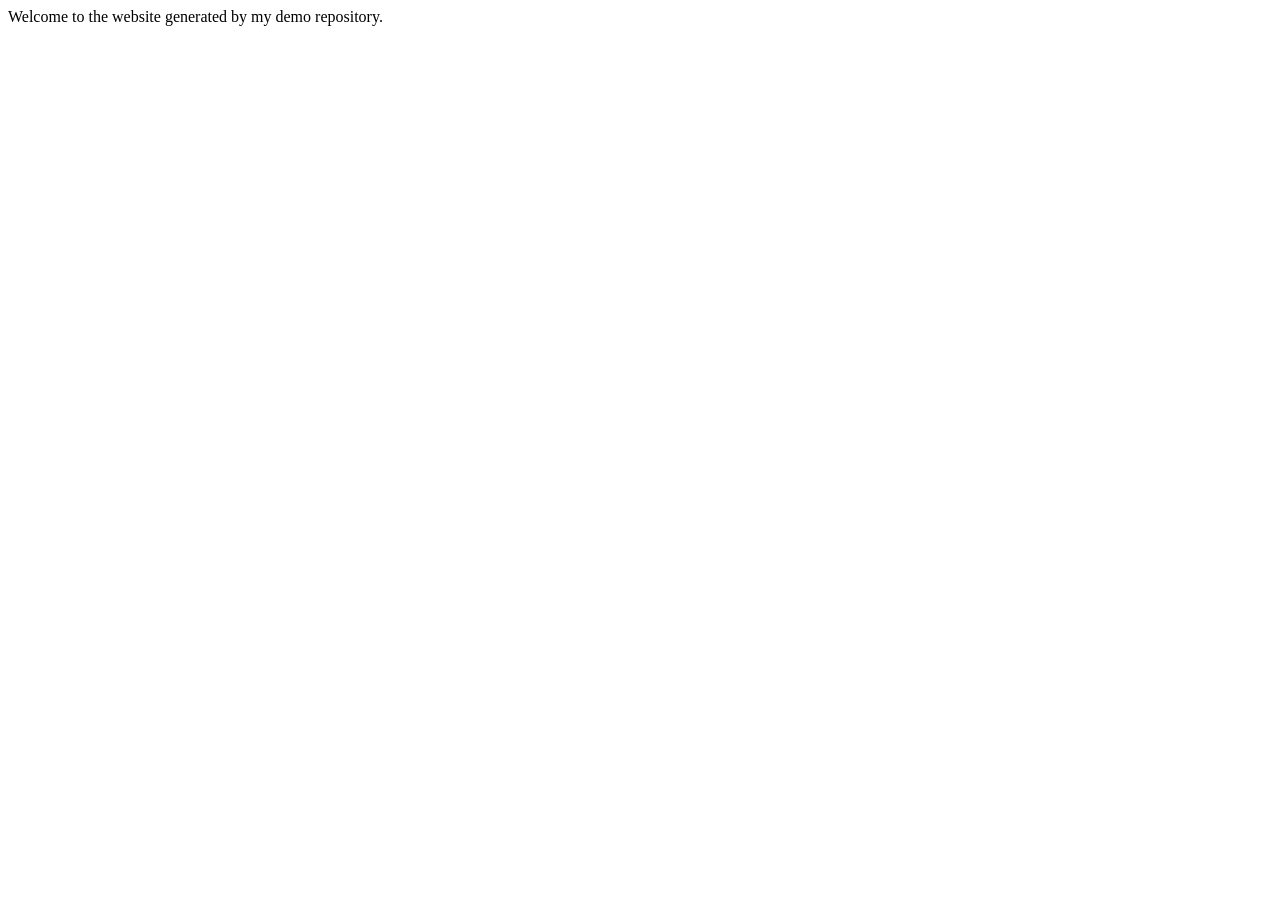
==== index.html @ c02d6800 "fix:(aurap) se cambio el idioma en index.html" ====
<!DOCTYPE html>
<html lang="fr">
<head>
    <meta charset="UTF-8">
    <meta name="viewport" content="width=device-width, initial-scale=1.0">
    <title>DIA 2t</title>
    <link rel="stylesheet" href="./">
</head>
<body>
    
</body>
</html><hth1>Welcome to the website generated by my demo repository.</h1>
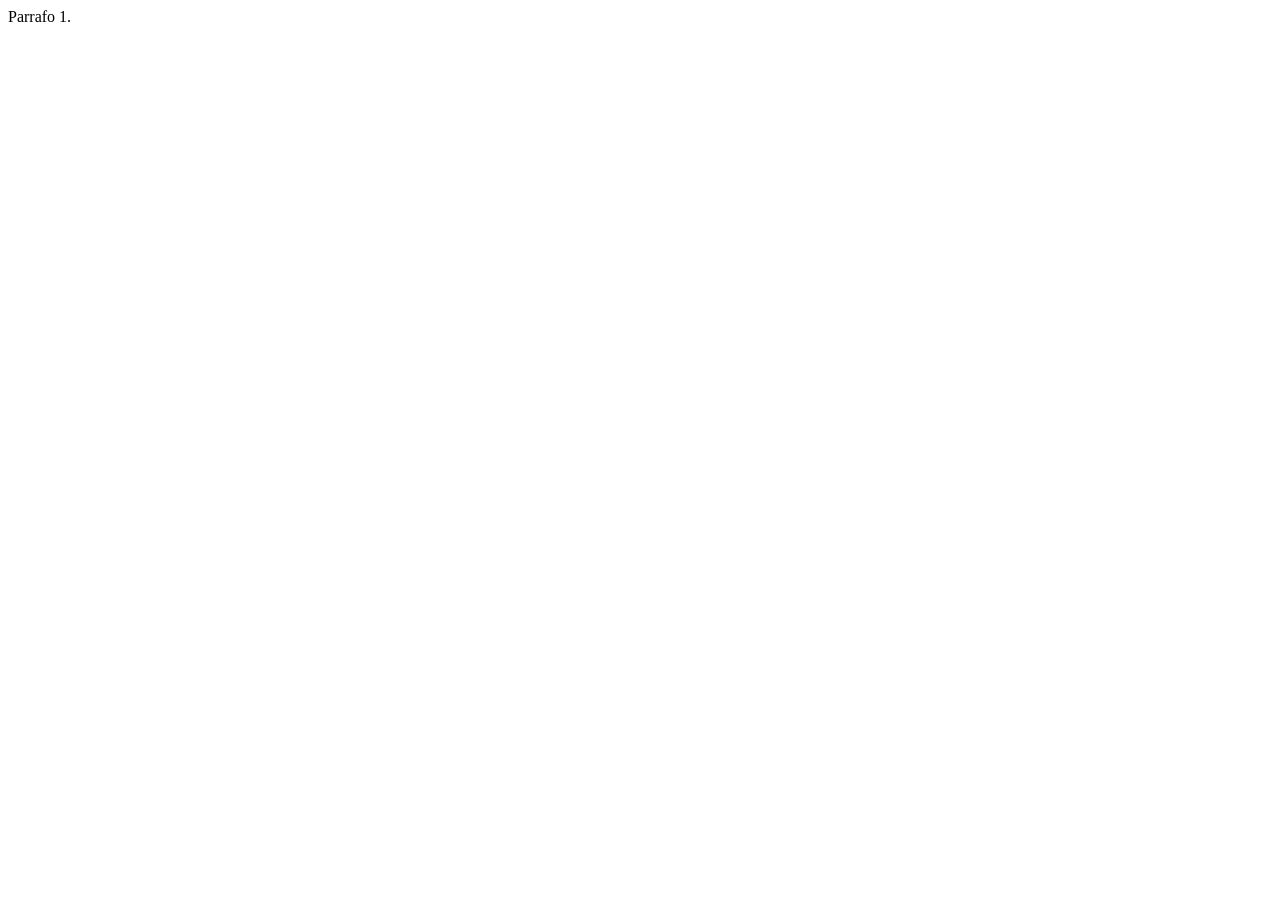
==== commit cf29becf: "fix:(antonio) modifica pruebas" ====
--- a/index.html
+++ b/index.html
@@ -9,4 +9,5 @@
 <body>
     
 </body>
-</html><hth1>Welcome to the website generated by my demo repository.</h1>
+</html><hth1>Parrafo 1.</h1>
+
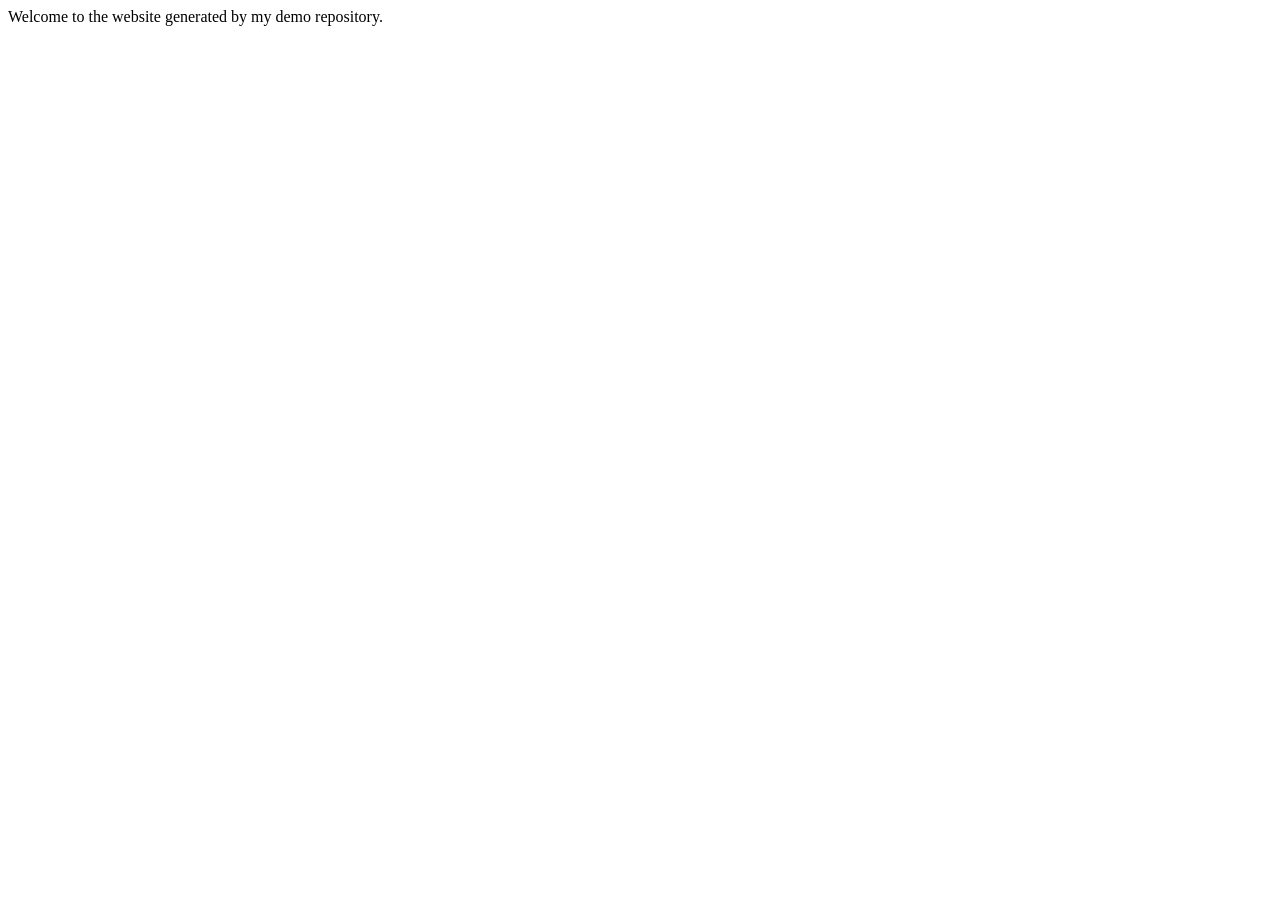
==== commit 4c2ad6a4: "Merge 9c14c518693b933d5e87d7c07a32bad102a11bf2 into 4164dd9b770cebd443627409fdee29000cc2baaf" ====
--- a/index.html
+++ b/index.html
@@ -9,5 +9,4 @@
 <body>
     
 </body>
-</html><hth1>Parrafo 1.</h1>
-
+</html><hth1>Welcome to the website generated by my demo repository.</h1>
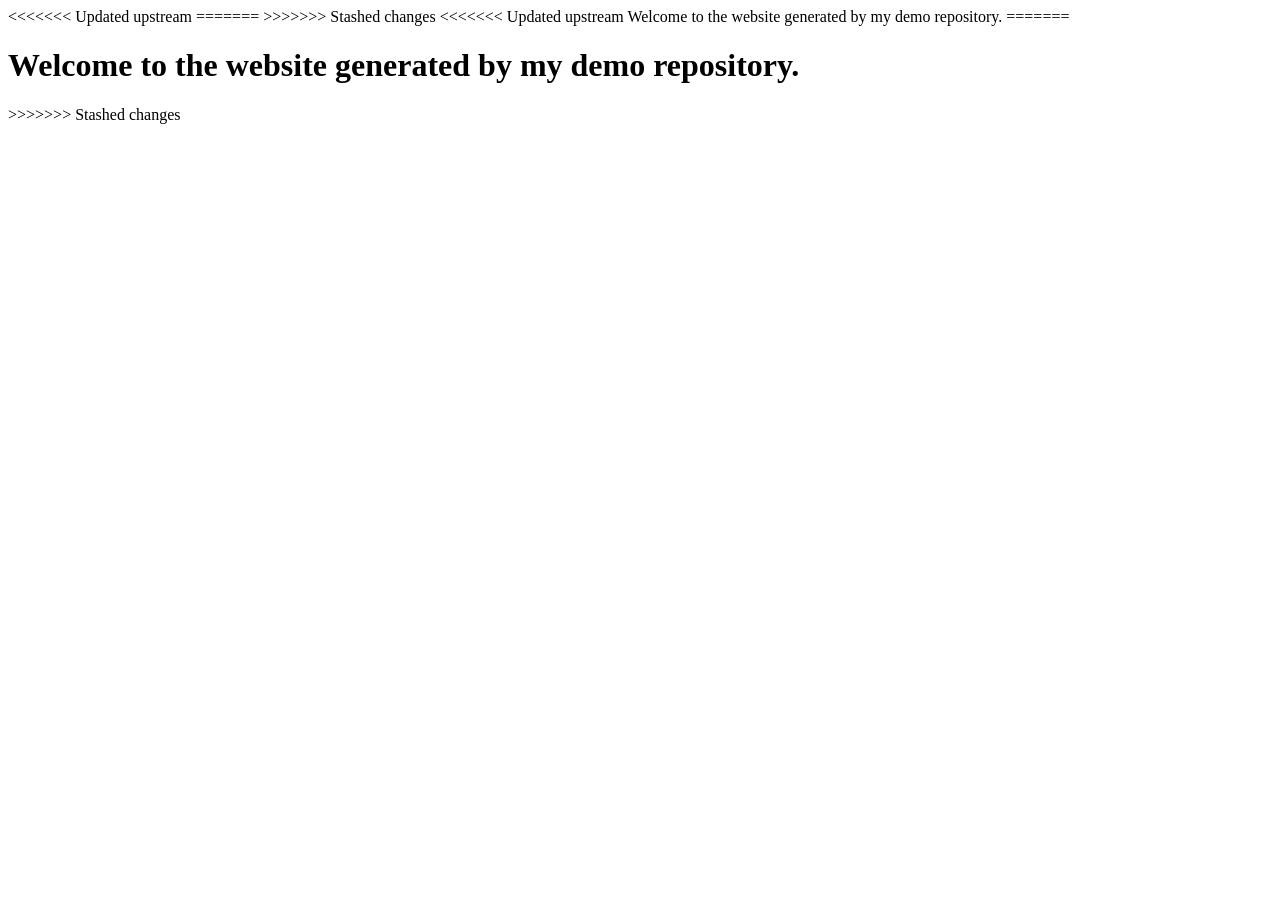
==== commit f463fd76: "Agrego carpeta Will con mis archivos" ====
--- a/index.html
+++ b/index.html
@@ -1,12 +1,25 @@
 <!DOCTYPE html>
+<<<<<<< Updated upstream
 <html lang="fr">
 <head>
     <meta charset="UTF-8">
     <meta name="viewport" content="width=device-width, initial-scale=1.0">
     <title>DIA 2t</title>
     <link rel="stylesheet" href="./">
+=======
+<html lang="en">
+<head>
+    <meta charset="UTF-8">
+    <meta name="viewport" content="width=device-width, initial-scale=1.0">
+    <title>Document</title>
+>>>>>>> Stashed changes
 </head>
 <body>
     
 </body>
+<<<<<<< Updated upstream
 </html><hth1>Welcome to the website generated by my demo repository.</h1>
+=======
+</html>
+<h1>Welcome to the website generated by my demo repository.</h1>
+>>>>>>> Stashed changes
